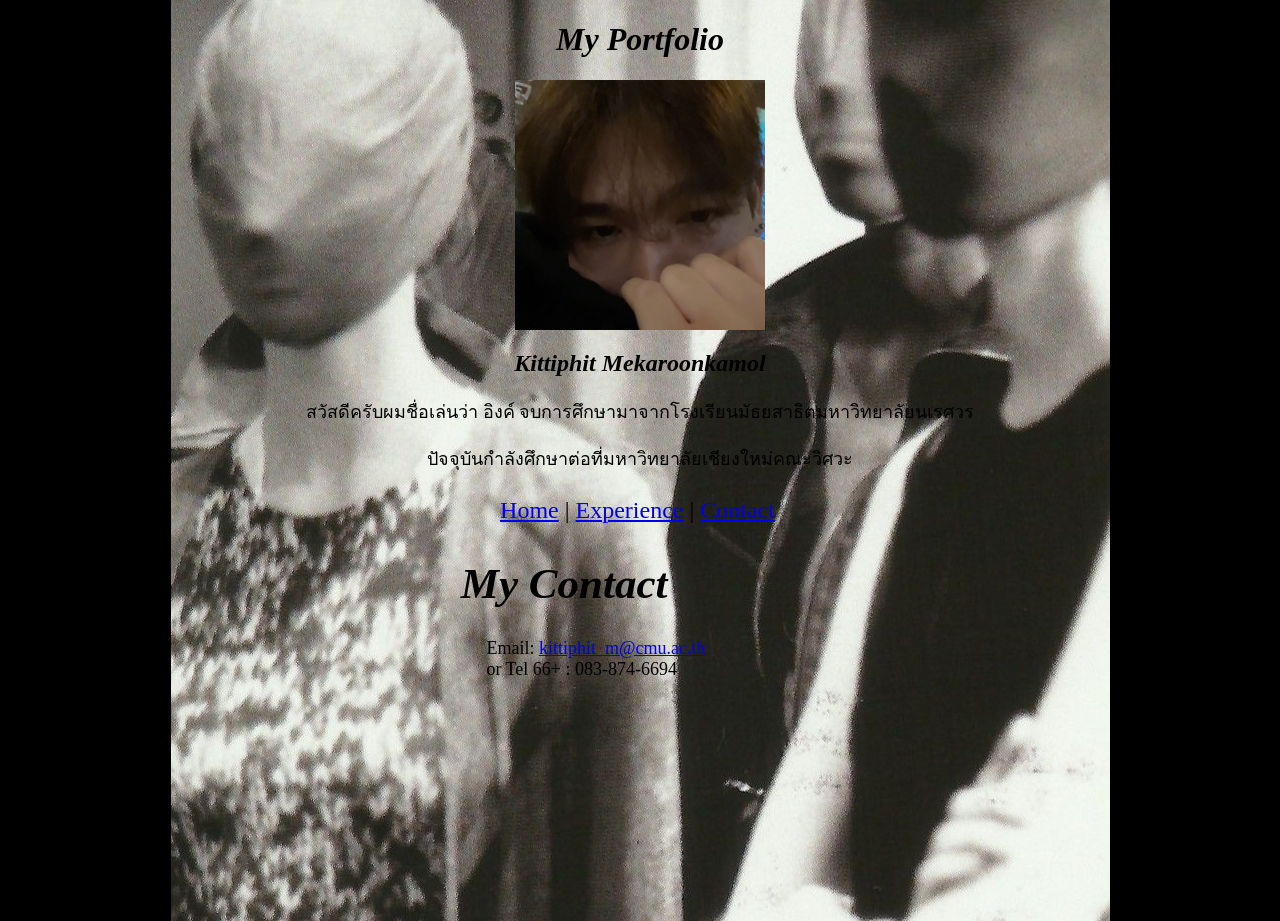
==== Contact.html @ bd8321d3 "InsertOldweb" ====
<!DOCTYPE html>
<html lang="en">
  <head>
    <meta charset="UTF-8" />
    <meta name="viewport" content="width=device-width, initial-scale=1.0" />
    <title>My Portfolio</title>
    <link rel="stylesheet" href="style.css">
    
  </head>
  <body>
    <div> 
    <h1 class="center"> My Portfolio </h1>
      </div>
      <div>
       <img src="images/Myself.png" style="display: block; margin: 20px auto; width: 250px;">
      </div>
      <div>
        <h2 class="center"> Kittiphit Mekaroonkamol</h2>
        <p class="context">  สวัสดีครับผมชื่อเล่นว่า อิงค์ จบการศึกษามาจากโรงเรียนมัธยสาธิตมหาวิทยาลัยนเรศวร </p>
        <p class="context"> ปัจจุบันกำลังศึกษาต่อที่มหาวิทยาลัยเชียงใหม่คณะวิศวะ  </p>
      </div>
      <div>
        <p style="text-align: center; margin-right: 5px; font-size: 24px;">
          <a href="index.html">Home</a>
           | 
          <a href="Exp.html">Experience</a>
           | 
          <a href="Contact.html">Contact</a>
        </p>
      </div>
      <div>
        <h1 class="side" >
          My Contact
        </h1>
               <p class="side-context" style=" top: 620px;">
            Email: 
            <a href="mailto:kittiphit_m@cmu.ac.th">kittiphit_m@cmu.ac.th</a> <br>
            or Tel 66+ : 083-874-6694
        </p>
</body>
</html>
---- style.css ----
.center {
    text-align: center;
    font-style: italic;
    font-weight: bold;
}
body {
    background: #000000 url('images/Background.jpg');
    background-position: center center;
    background-repeat: no-repeat;
    background-size: auto;
    min-height: 100vh;
    margin: 0;
}
.context {
    text-align: center;
    font-size: large;
}
.side {
    text-align: bold;
    position: absolute;
    left: 36%;
    top: 530px;
    font-style: italic;
    font-size: 43px;
}
.side-context {
    position: absolute;
    left: 38%;
    font-size: large;
}
.side-head {
    position: absolute;
    left: 38%;
    font-style: italic;
    text-align: bold;
}
.arvo-regular {
  font-family: "Arvo", serif;
  font-weight: 400;
  font-style: normal;
}

.arvo-bold {
  font-family: "Arvo", serif;
  font-weight: 700;
  font-style: normal;
}

.arvo-regular-italic {
  font-family: "Arvo", serif;
  font-weight: 400;
  font-style: italic;
}

.arvo-bold-italic {
  font-family: "Arvo", serif;
  font-weight: 700;
  font-style: italic;
}
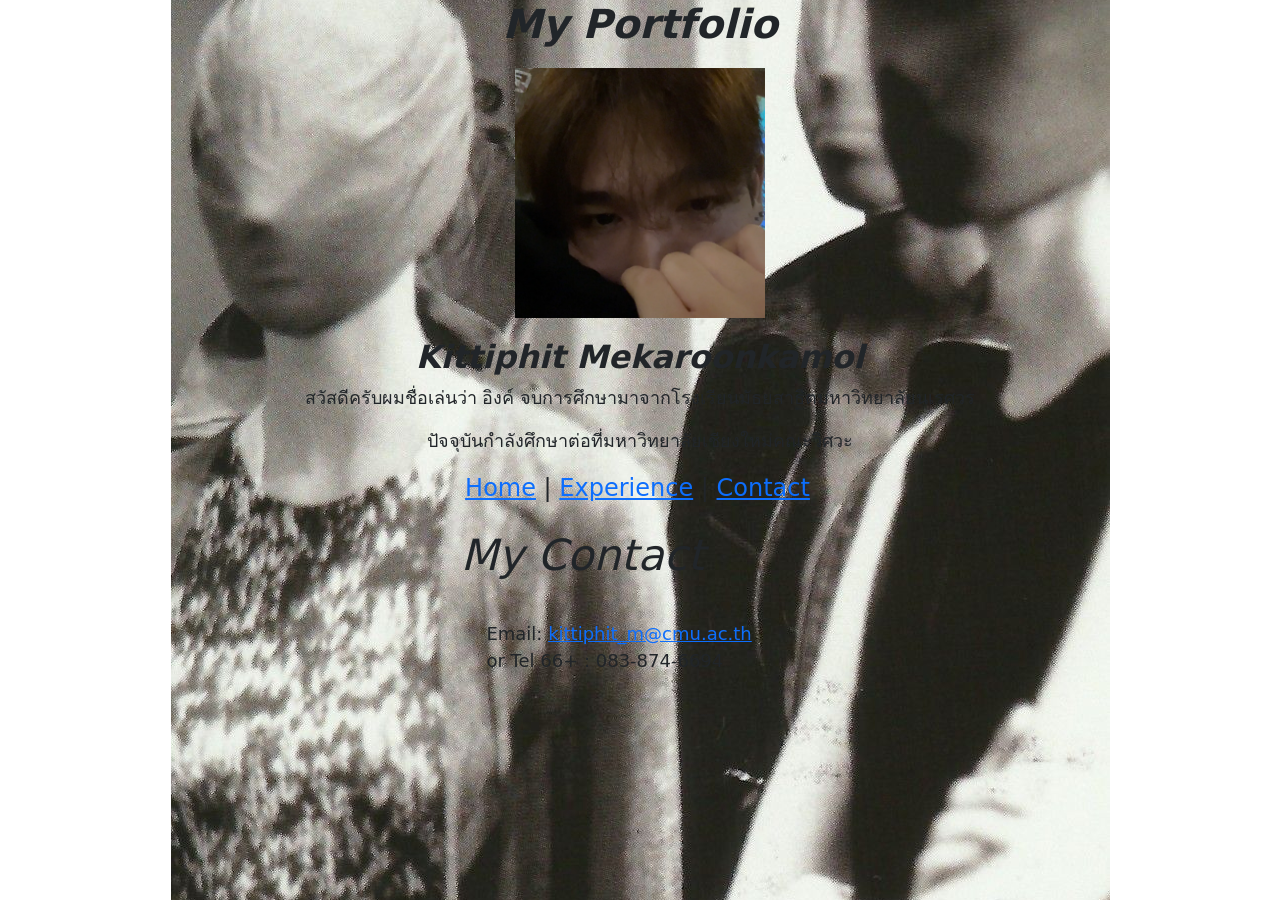
==== commit 45a55bc3: "add boostrap" ====
--- a/Contact.html
+++ b/Contact.html
@@ -5,6 +5,7 @@
     <meta name="viewport" content="width=device-width, initial-scale=1.0" />
     <title>My Portfolio</title>
     <link rel="stylesheet" href="style.css">
+    <link href="https://cdn.jsdelivr.net/npm/bootstrap@5.3.8/dist/css/bootstrap.min.css" rel="stylesheet" integrity="sha384-sRIl4kxILFvY47J16cr9ZwB07vP4J8+LH7qKQnuqkuIAvNWLzeN8tE5YBujZqJLB" crossorigin="anonymous">
     
   </head>
   <body>
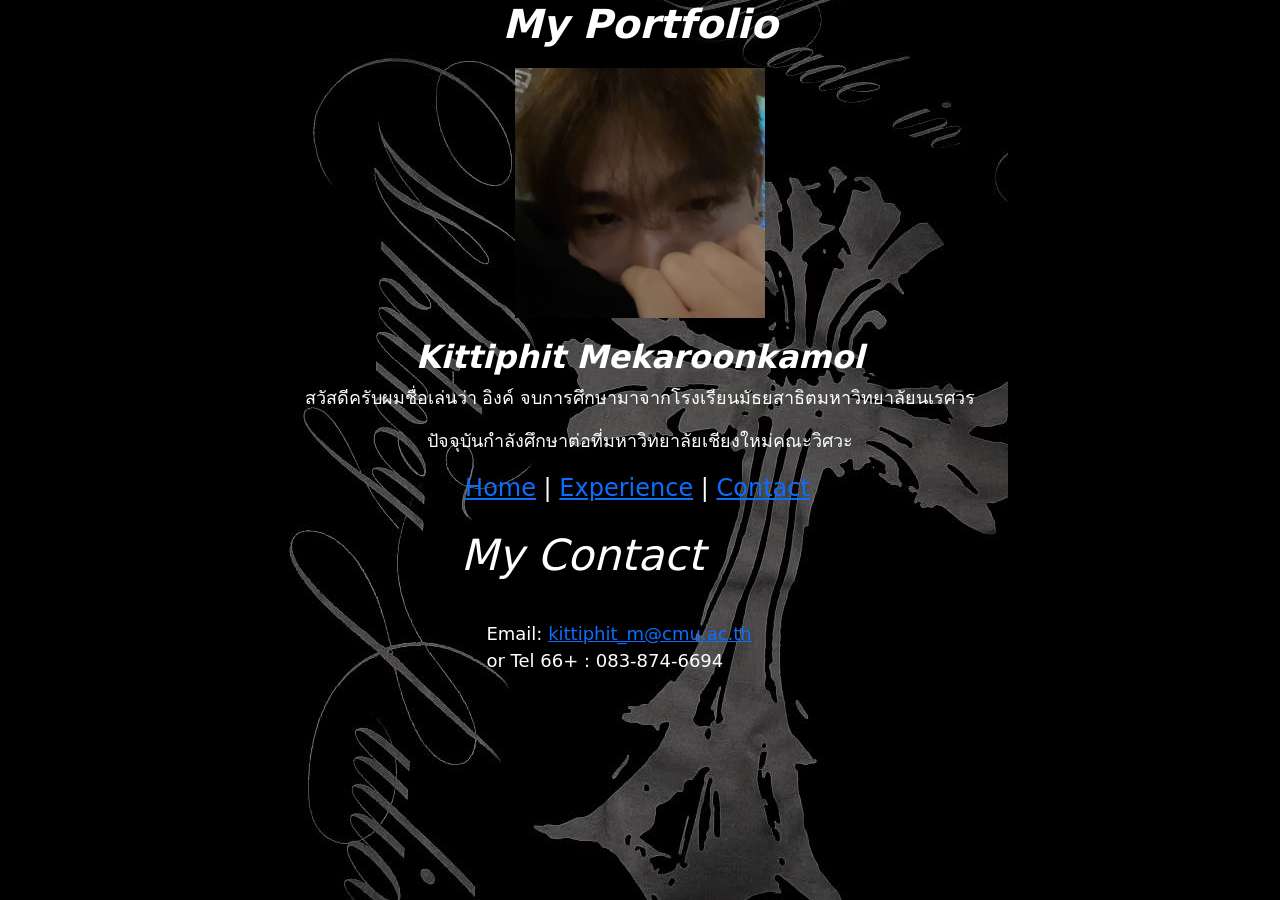
==== commit 367352da: "ChangeBG" ====
--- a/Contact.html
+++ b/Contact.html
@@ -4,9 +4,11 @@
     <meta charset="UTF-8" />
     <meta name="viewport" content="width=device-width, initial-scale=1.0" />
     <title>My Portfolio</title>
+    
+    <link href="https://cdn.jsdelivr.net/npm/bootstrap@5.3.8/dist/css/bootstrap.min.css" rel="stylesheet" integrity="sha384-sRIl4kxILFvY47J16cr9ZwB07vP4J8+LH7qKQnuqkuIAvNWLzeN8tE5YBujZqJLB" crossorigin="anonymous">
     <link rel="stylesheet" href="style.css">
-    <link href="https://cdn.jsdelivr.net/npm/bootstrap@5.3.8/dist/css/bootstrap.min.css" rel="stylesheet" integrity="sha384-sRIl4kxILFvY47J16cr9ZwB07vP4J8+LH7qKQnuqkuIAvNWLzeN8tE5YBujZqJLB" crossorigin="anonymous">
     
+
   </head>
   <body>
     <div> 
--- a/style.css
+++ b/style.css
@@ -2,9 +2,11 @@
     text-align: center;
     font-style: italic;
     font-weight: bold;
+    color: white;
 }
 body {
-    background: #000000 url('images/Background.jpg');
+    background-image: url(images/BG.jpg);
+    background-color: #000000;
     background-position: center center;
     background-repeat: no-repeat;
     background-size: auto;
@@ -22,38 +24,22 @@
     top: 530px;
     font-style: italic;
     font-size: 43px;
+    color: white;
 }
 .side-context {
     position: absolute;
     left: 38%;
     font-size: large;
+    color: white;
 }
 .side-head {
     position: absolute;
     left: 38%;
     font-style: italic;
     text-align: bold;
-}
-.arvo-regular {
-  font-family: "Arvo", serif;
-  font-weight: 400;
-  font-style: normal;
+    color: white;
 }
 
-.arvo-bold {
-  font-family: "Arvo", serif;
-  font-weight: 700;
-  font-style: normal;
+p {
+  color: white;
 }
-
-.arvo-regular-italic {
-  font-family: "Arvo", serif;
-  font-weight: 400;
-  font-style: italic;
-}
-
-.arvo-bold-italic {
-  font-family: "Arvo", serif;
-  font-weight: 700;
-  font-style: italic;
-}
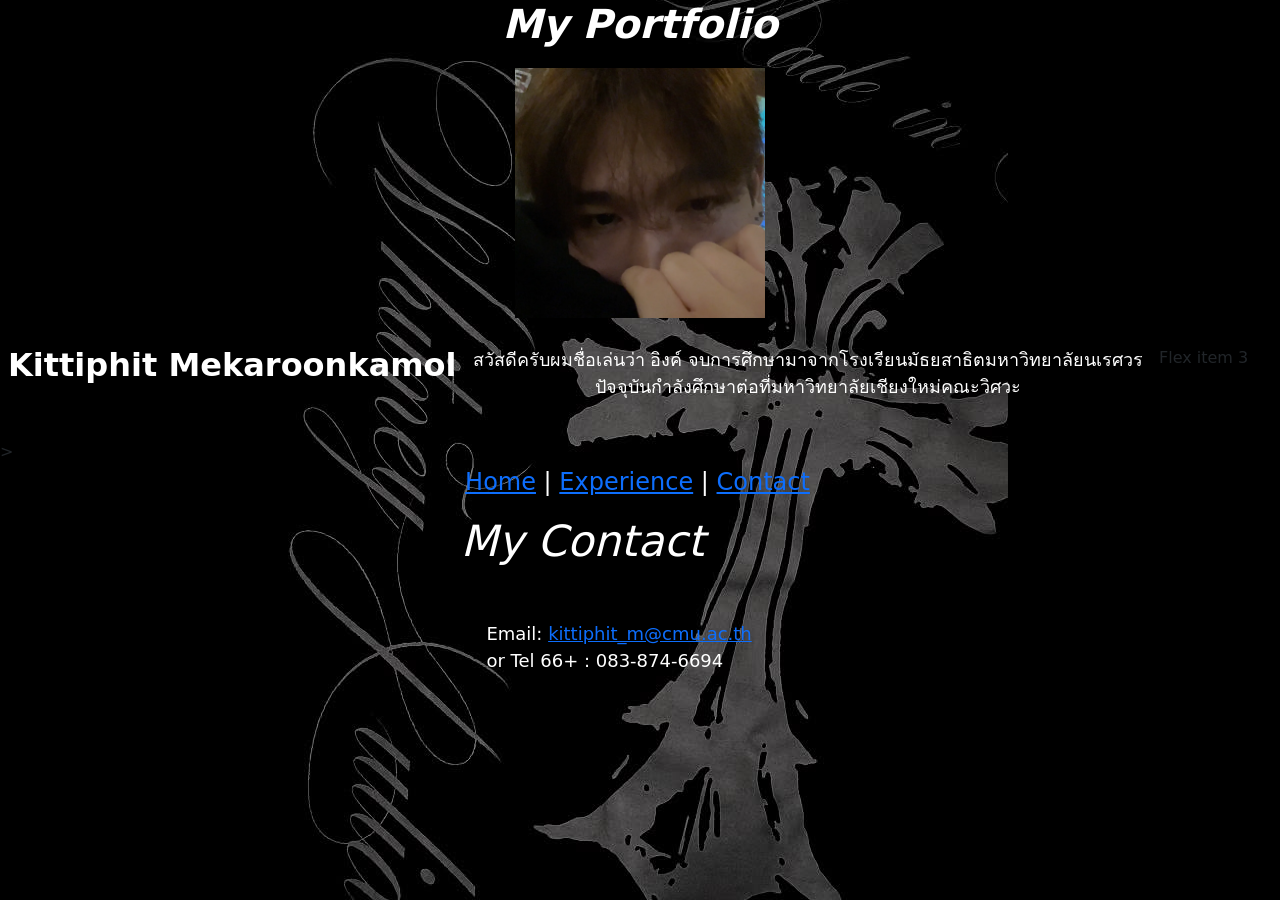
==== commit 14d4be7a: "Complete_Home" ====
--- a/Contact.html
+++ b/Contact.html
@@ -12,16 +12,24 @@
   </head>
   <body>
     <div> 
-    <h1 class="center"> My Portfolio </h1>
+    <h1 class="center fst-italic"> My Portfolio </h1>  
       </div>
       <div>
        <img src="images/Myself.png" style="display: block; margin: 20px auto; width: 250px;">
       </div>
-      <div>
-        <h2 class="center"> Kittiphit Mekaroonkamol</h2>
-        <p class="context">  สวัสดีครับผมชื่อเล่นว่า อิงค์ จบการศึกษามาจากโรงเรียนมัธยสาธิตมหาวิทยาลัยนเรศวร </p>
-        <p class="context"> ปัจจุบันกำลังศึกษาต่อที่มหาวิทยาลัยเชียงใหม่คณะวิศวะ  </p>
-      </div>
+
+      <div class="d-flex flex-row mb-3">
+         <div class="p-2">
+              <h2 class="center"> Kittiphit Mekaroonkamol</h2>
+         </div>
+         <div class="p-2">
+           <p class="context">  สวัสดีครับผมชื่อเล่นว่า อิงค์ จบการศึกษามาจากโรงเรียนมัธยสาธิตมหาวิทยาลัยนเรศวร <br>
+            ปัจจุบันกำลังศึกษาต่อที่มหาวิทยาลัยเชียงใหม่คณะวิศวะ
+          </p>
+         </div>
+         <div class="p-2">Flex item 3</div>
+          </div>>
+
       <div>
         <p style="text-align: center; margin-right: 5px; font-size: 24px;">
           <a href="index.html">Home</a>
--- a/style.css
+++ b/style.css
@@ -1,6 +1,5 @@
 .center {
     text-align: center;
-    font-style: italic;
     font-weight: bold;
     color: white;
 }
@@ -21,7 +20,6 @@
     text-align: bold;
     position: absolute;
     left: 36%;
-    top: 530px;
     font-style: italic;
     font-size: 43px;
     color: white;
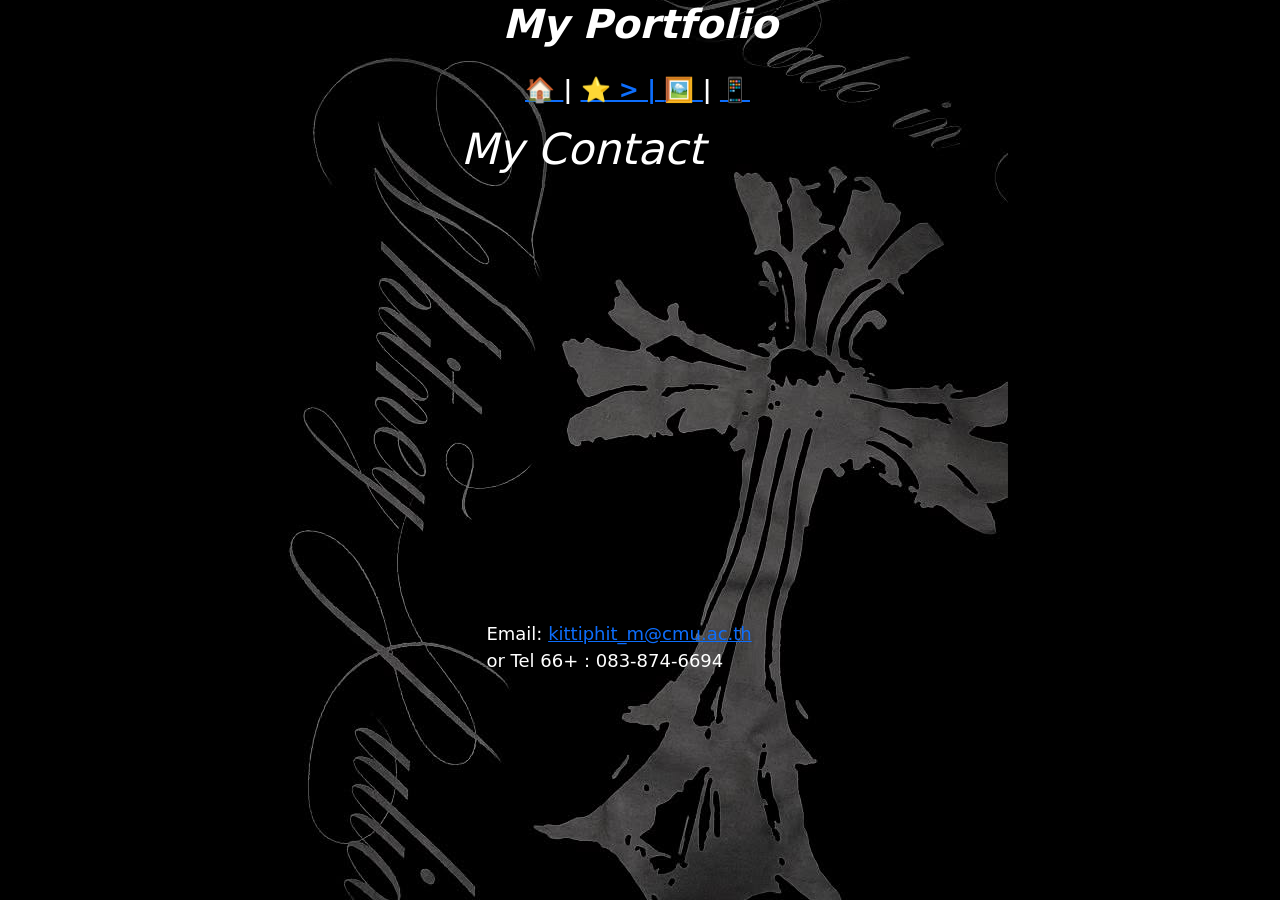
==== commit b0bd1017: "LikeChaged" ====
--- a/Contact.html
+++ b/Contact.html
@@ -4,39 +4,25 @@
     <meta charset="UTF-8" />
     <meta name="viewport" content="width=device-width, initial-scale=1.0" />
     <title>My Portfolio</title>
-    
     <link href="https://cdn.jsdelivr.net/npm/bootstrap@5.3.8/dist/css/bootstrap.min.css" rel="stylesheet" integrity="sha384-sRIl4kxILFvY47J16cr9ZwB07vP4J8+LH7qKQnuqkuIAvNWLzeN8tE5YBujZqJLB" crossorigin="anonymous">
     <link rel="stylesheet" href="style.css">
-    
 
   </head>
   <body>
     <div> 
-    <h1 class="center fst-italic"> My Portfolio </h1>  
-      </div>
-      <div>
-       <img src="images/Myself.png" style="display: block; margin: 20px auto; width: 250px;">
+    <h1 class="center fst-italic"> My Portfolio </h1>
       </div>
 
-      <div class="d-flex flex-row mb-3">
-         <div class="p-2">
-              <h2 class="center"> Kittiphit Mekaroonkamol</h2>
-         </div>
-         <div class="p-2">
-           <p class="context">  สวัสดีครับผมชื่อเล่นว่า อิงค์ จบการศึกษามาจากโรงเรียนมัธยสาธิตมหาวิทยาลัยนเรศวร <br>
-            ปัจจุบันกำลังศึกษาต่อที่มหาวิทยาลัยเชียงใหม่คณะวิศวะ
-          </p>
-         </div>
-         <div class="p-2">Flex item 3</div>
-          </div>>
-
-      <div>
-        <p style="text-align: center; margin-right: 5px; font-size: 24px;">
-          <a href="index.html">Home</a>
+      
+      <div class="mt-4">
+        <p style="text-align: center; margin-right: 5px; font-size: 24px; font-weight: bold;">
+          <a href="index.html"> 🏠 </a>
+           |
+          <a href="Fav.html"> ⭐ >
            | 
-          <a href="Exp.html">Experience</a>
+         <a href="Gallery.html"> 🖼️ </a>
            | 
-          <a href="Contact.html">Contact</a>
+          <a href="Contact.html"> 📱 </a>
         </p>
       </div>
       <div>
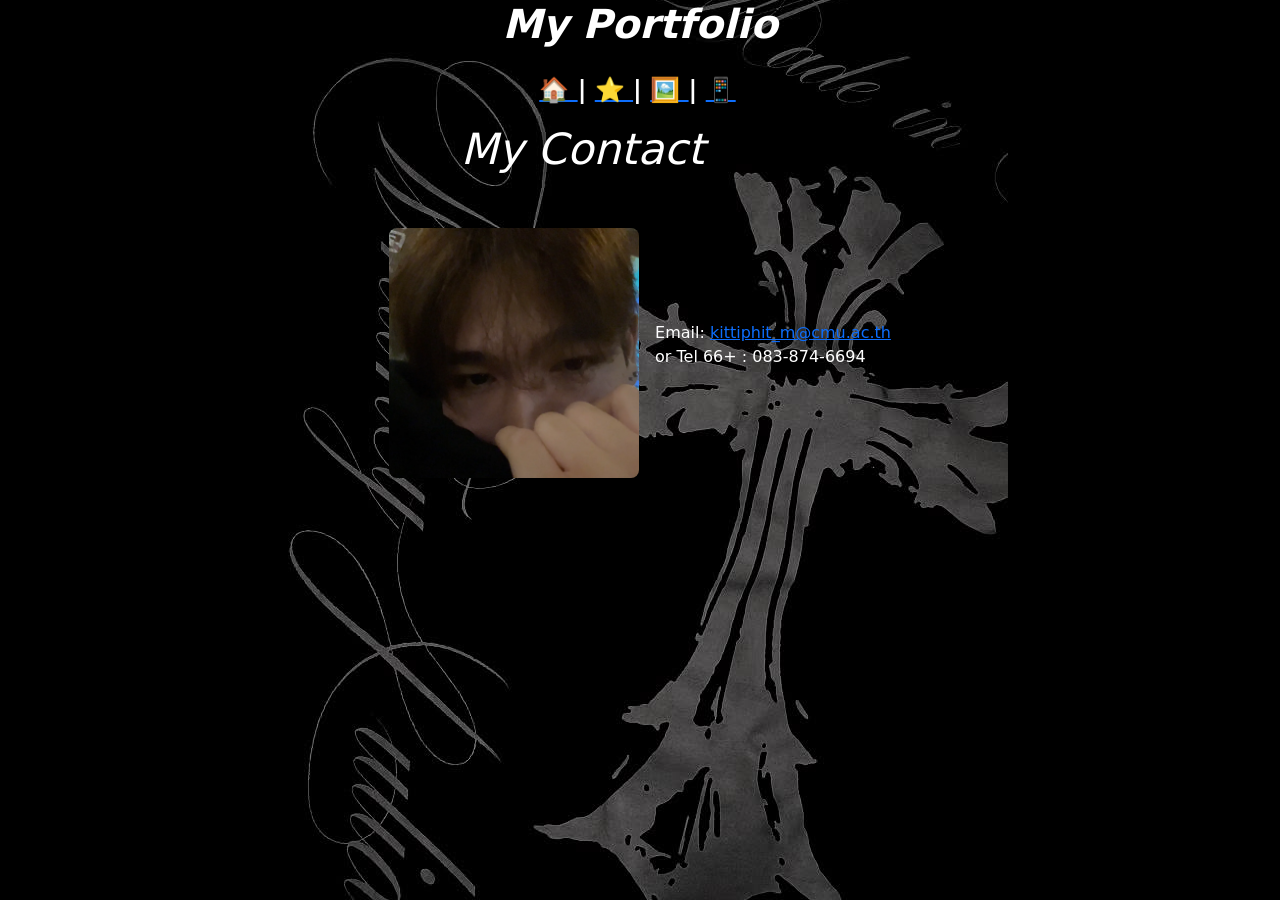
==== commit d39fed45: "CompleteGallery" ====
--- a/Contact.html
+++ b/Contact.html
@@ -18,21 +18,31 @@
         <p style="text-align: center; margin-right: 5px; font-size: 24px; font-weight: bold;">
           <a href="index.html"> 🏠 </a>
            |
-          <a href="Fav.html"> ⭐ >
+          <a href="Fav.html"> ⭐ </a>
            | 
          <a href="Gallery.html"> 🖼️ </a>
            | 
           <a href="Contact.html"> 📱 </a>
         </p>
       </div>
-      <div>
-        <h1 class="side" >
-          My Contact
-        </h1>
-               <p class="side-context" style=" top: 620px;">
-            Email: 
+
+<div>
+    <h1 class="side">My Contact</h1>
+</div>
+
+
+<div class="d-flex justify-content-center align-items-center mx-auto gap-3" style="max-width: 800px; margin-top: 100px;">
+    <div>
+        <img src="images/Myself.png" style="display: block; margin: 20px auto; width: 250px;" class="rounded-3">
+    </div>
+    <div>
+        <p>
+            Email:
             <a href="mailto:kittiphit_m@cmu.ac.th">kittiphit_m@cmu.ac.th</a> <br>
             or Tel 66+ : 083-874-6694
         </p>
+    </div>
+</div>
+
 </body>
 </html>
